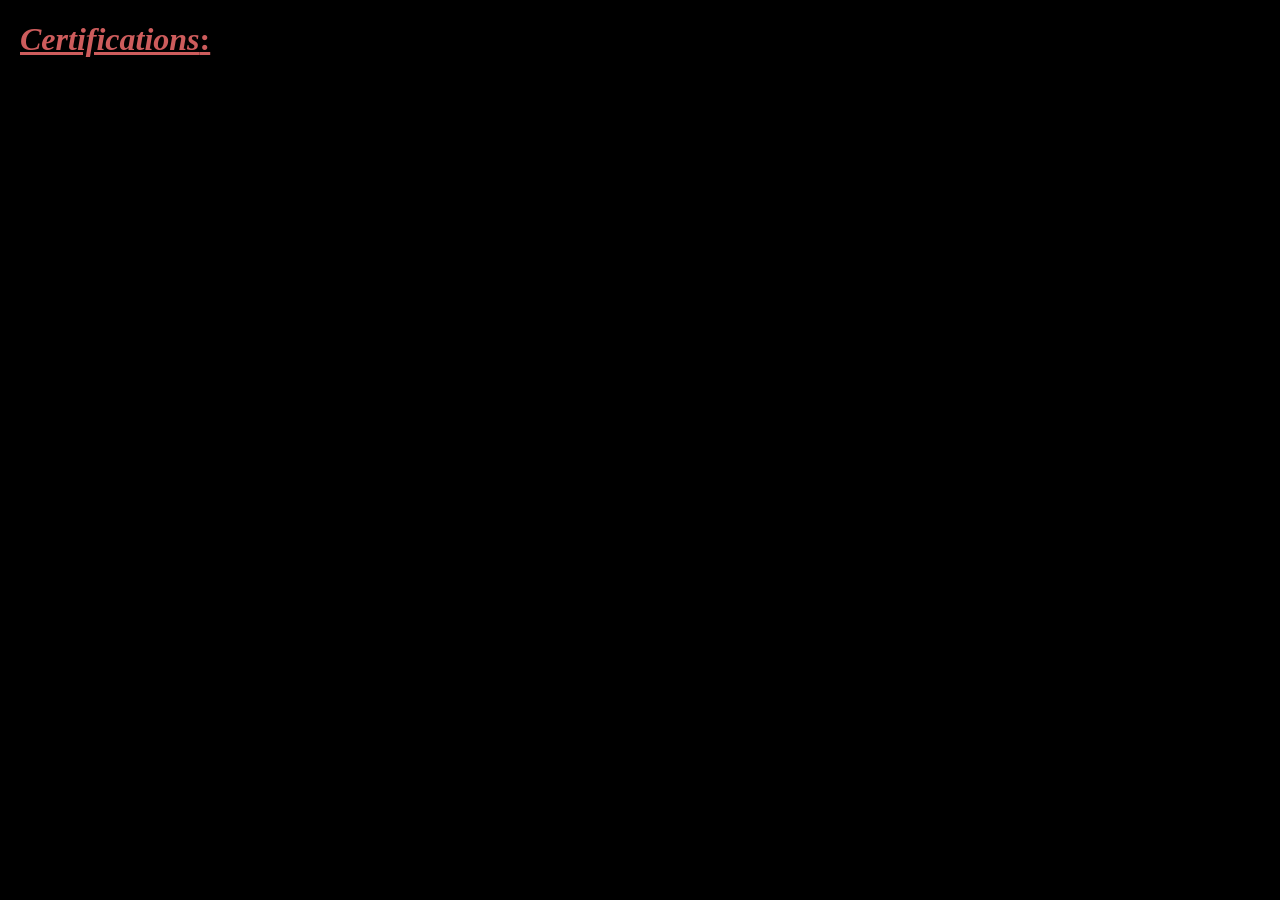
==== certifications.html @ 53ff0884 "Add certifications page and update styles; remove placeholder text and enhance link styling" ====
<!DOCTYPE html>
<html lang="en">
<head>
    <meta charset="UTF-8">
    <meta name="viewport" content="width=device-width, initial-scale=1.0">
    <title>Certifications</title>
    <link rel="stylesheet" href="certificationstyles.css">
</head>
<body>
    <h1 class="headlines"><em>Certifications</em>:</h1>
</body>
</html>
---- certificationstyles.css ----
body {
    background-color: black;
    color: indianred;
    margin: 20px;
}
.headlines {
    text-decoration: underline;
}
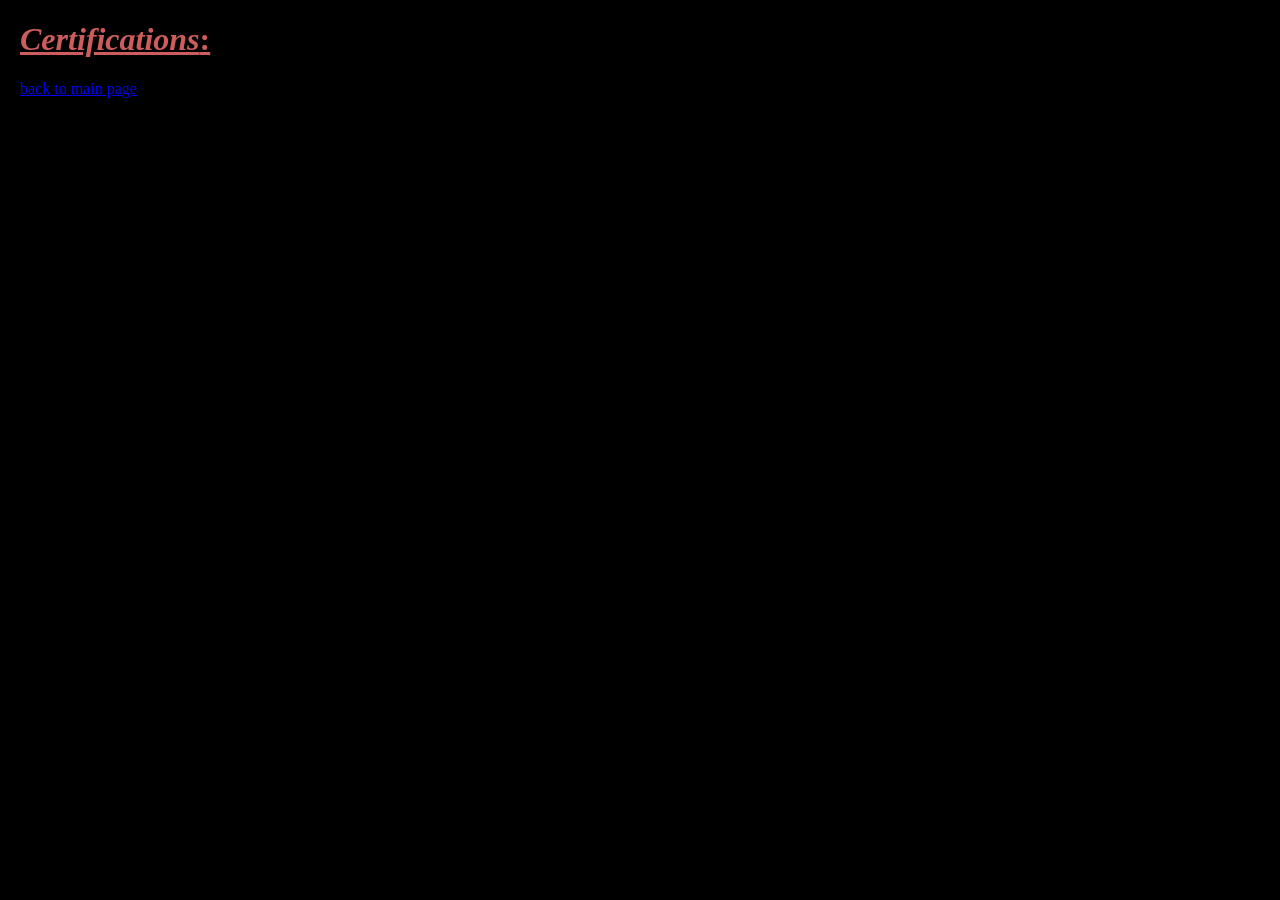
==== commit 2924d80d: "Add redirection link to main page in certifications section and update styles" ====
--- a/certifications.html
+++ b/certifications.html
@@ -8,5 +8,9 @@
 </head>
 <body>
     <h1 class="headlines"><em>Certifications</em>:</h1>
+    <div class="redirectiontomain">
+        <a href="index.html">back to main page </a>
+    </div>
+    
 </body>
 </html>
--- a/certificationstyles.css
+++ b/certificationstyles.css
@@ -5,4 +5,7 @@
 }
 .headlines {
     text-decoration: underline;
+}
+.redirectiontomain{
+    
 }
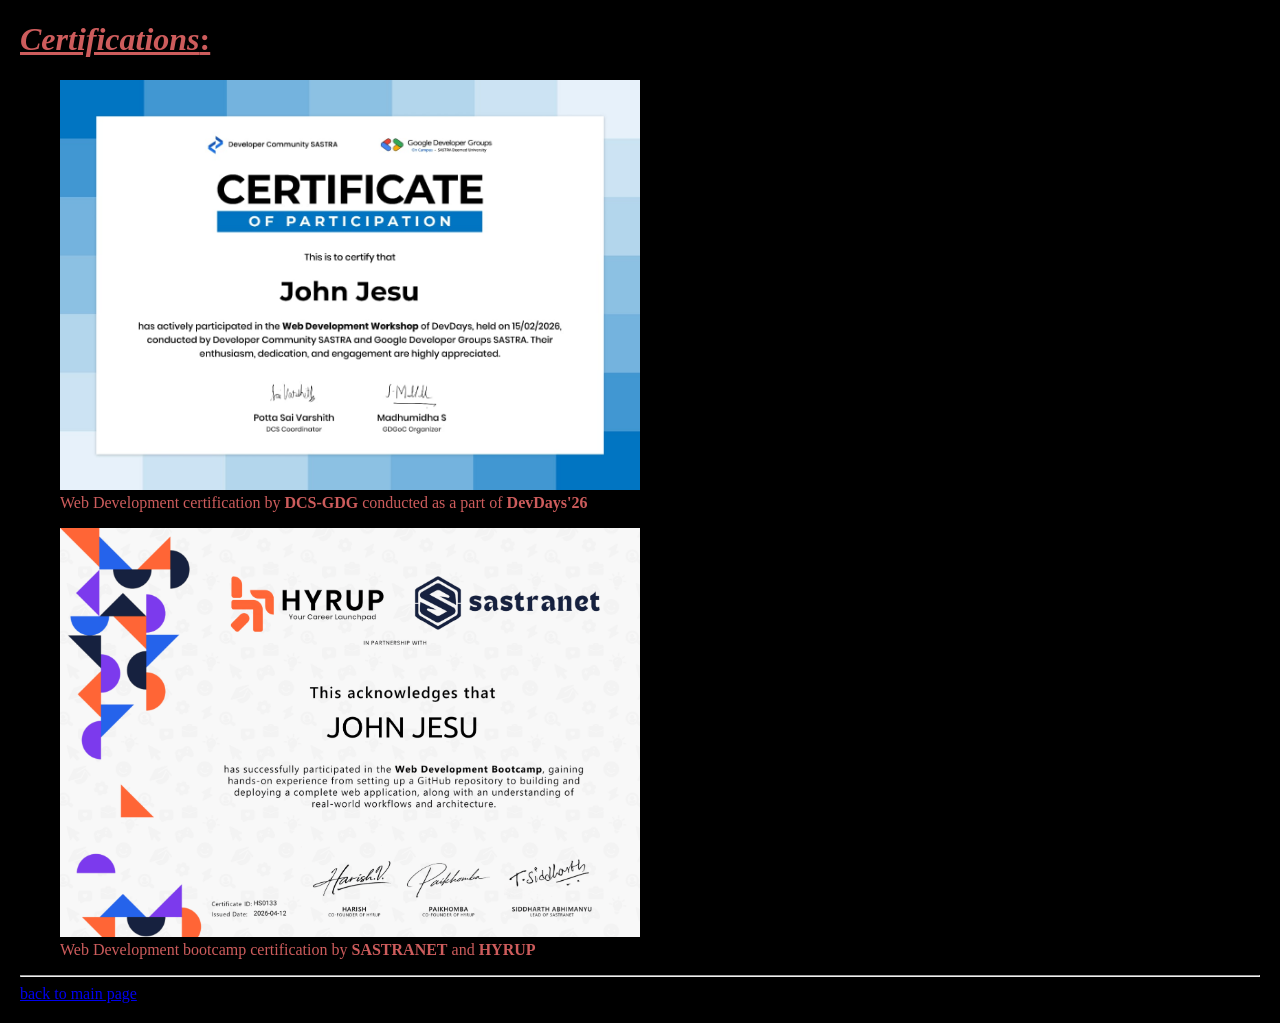
==== commit 3adfafe9: "Add sastranetwebdev.png image to the project" ====
--- a/certifications.html
+++ b/certifications.html
@@ -3,11 +3,29 @@
 <head>
     <meta charset="UTF-8">
     <meta name="viewport" content="width=device-width, initial-scale=1.0">
-    <title>Certifications</title>
+    <title>Certifications - detailed info</title>
     <link rel="stylesheet" href="certificationstyles.css">
 </head>
 <body>
     <h1 class="headlines"><em>Certifications</em>:</h1>
+    <main>
+        <section>
+            <figure>
+                <img src="pics/dcs-certificatificate.jpeg" alt="Web Dev certificate by DCS-GDG during devdays'26" height="40%" width="50%">
+                    <figcaption>
+                        Web Development certification by <strong>DCS-GDG</strong> conducted as a part of <strong >DevDays'26</strong>
+                    </figcaption>
+                    
+            </figure>
+            <figure>
+                <img src="pics/sastranetwebdev.png" alt="Web Dev certificate by SASTRANET and HYRUP" height="40%" width="50%">
+                    <figcaption>
+                        Web Development bootcamp certification by <strong>SASTRANET</strong> and <strong>HYRUP</strong>
+                    </figcaption>   
+            </figure>
+        </section>
+    </main>
+    <hr>
     <div class="redirectiontomain">
         <a href="index.html">back to main page </a>
     </div>
--- a/certificationstyles.css
+++ b/certificationstyles.css
@@ -6,6 +6,6 @@
 .headlines {
     text-decoration: underline;
 }
-.redirectiontomain{
-    
+.redirectiontomain a:visited,a:hover{
+    color: white;
 }
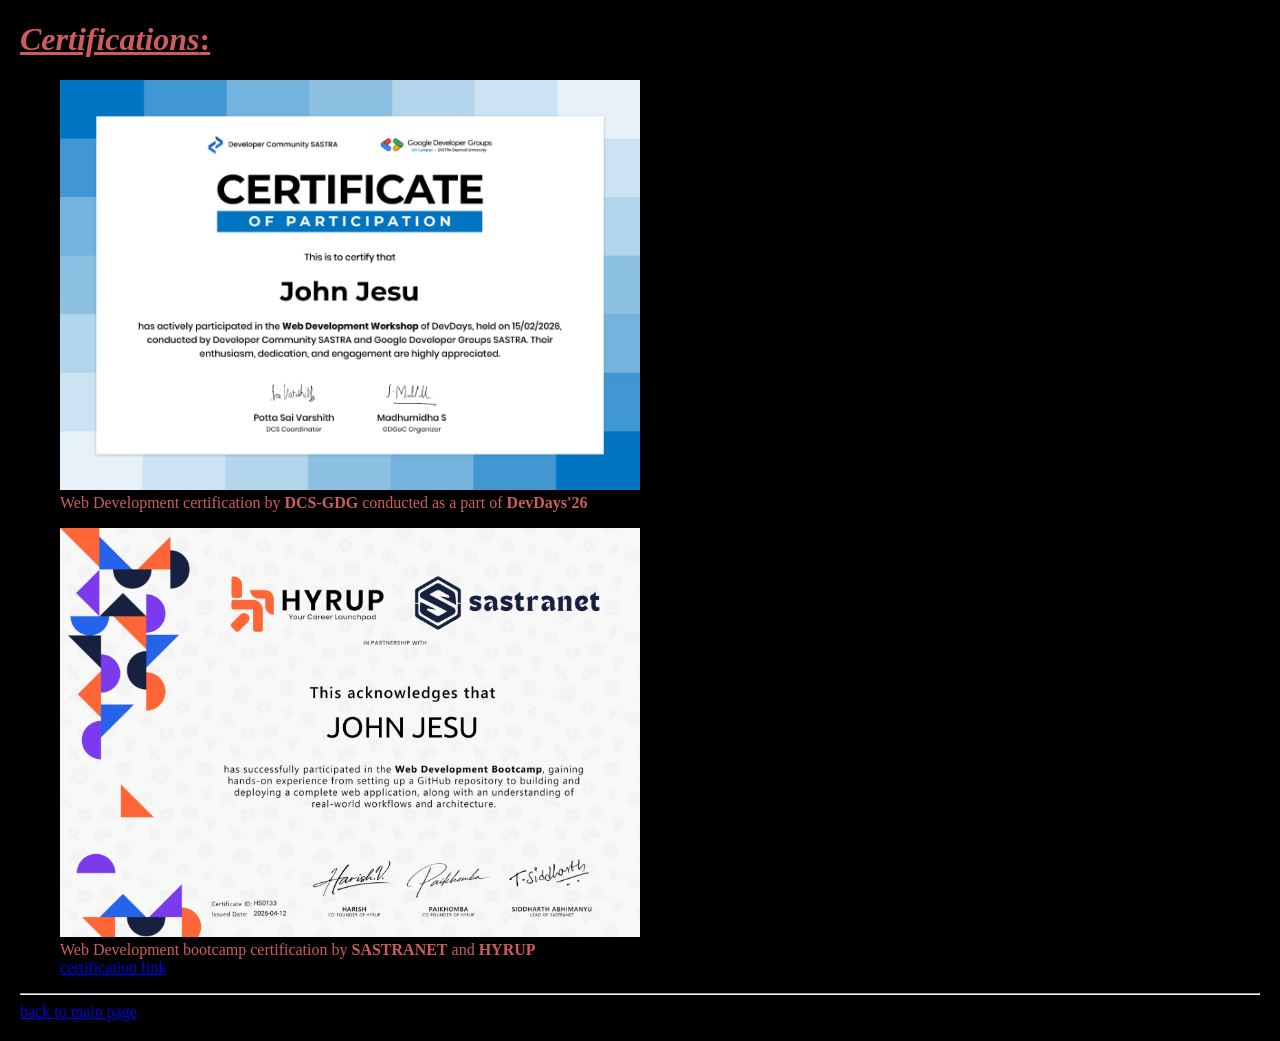
==== commit f9fa6118: "Add certification link for SASTRANET bootcamp in certifications page" ====
--- a/certifications.html
+++ b/certifications.html
@@ -18,10 +18,11 @@
                     
             </figure>
             <figure>
-                <img src="pics/sastranetwebdev.png" alt="Web Dev certificate by SASTRANET and HYRUP" height="40%" width="50%">
+                    <img src="pics/sastranetwebdev.png" alt="Web Dev certificate by SASTRANET and HYRUP" height="40%" width="50%">
                     <figcaption>
                         Web Development bootcamp certification by <strong>SASTRANET</strong> and <strong>HYRUP</strong>
                     </figcaption>   
+                    <a href="https://credsverse.com/credentials/8f247082-b181-42d7-b9b4-006140b37adc" target="_blank">certification link </a> 
             </figure>
         </section>
     </main>
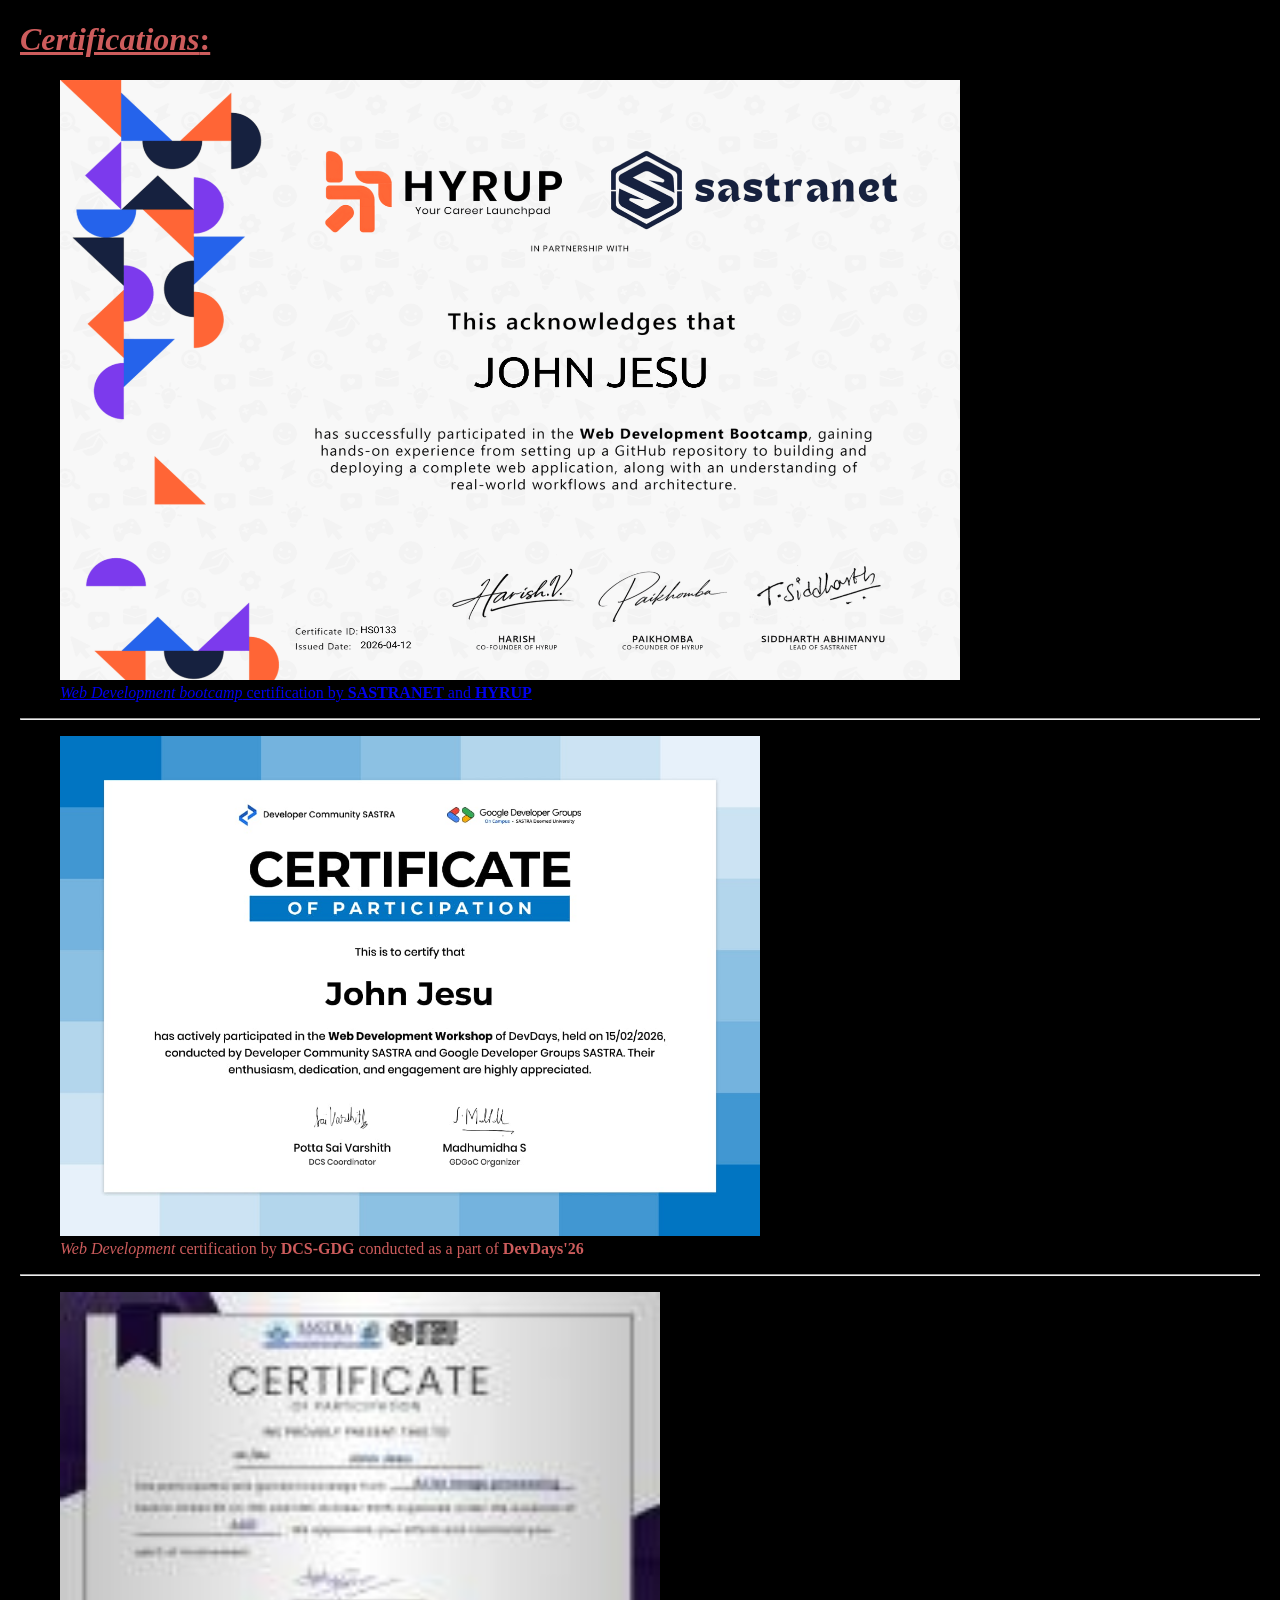
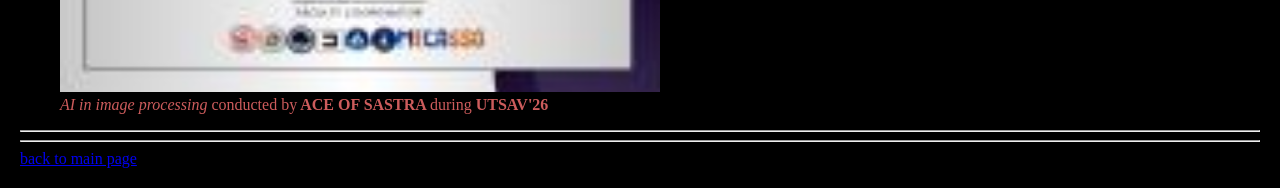
==== commit 318debc0: "Add new certification images and update captions in certifications page" ====
--- a/certifications.html
+++ b/certifications.html
@@ -9,21 +9,36 @@
 <body>
     <h1 class="headlines"><em>Certifications</em>:</h1>
     <main>
-        <section>
+        <!--<figure>
+                <img src="" alt="" height="" width="">
+                    <figcaption>
+                        <strong></strong><strong></strong>
+                    </figcaption>
+            </figure>
+            <hr>
+        -->
+        <section class="figures">
+            <figure class="sastranet-fig">
+                    <img src="pics/sastranetwebdev.png" alt="Web Dev certificate by SASTRANET and HYRUP" height="600px" width="900px">
+                    <figcaption>
+                        <a href="https://credsverse.com/credentials/8f247082-b181-42d7-b9b4-006140b37adc" target="_blank"> <em>Web Development bootcamp</em> certification by <strong>SASTRANET</strong> and <strong>HYRUP</strong></a> 
+                    </figcaption>   
+            </figure>
+            <hr>
             <figure>
-                <img src="pics/dcs-certificatificate.jpeg" alt="Web Dev certificate by DCS-GDG during devdays'26" height="40%" width="50%">
+                <img src="pics/dcs-certificatificate.jpeg" alt="Web Dev certificate by DCS-GDG during devdays'26" height="500px" width="700px">
                     <figcaption>
-                        Web Development certification by <strong>DCS-GDG</strong> conducted as a part of <strong >DevDays'26</strong>
+                        <em>Web Development</em> certification by <strong>DCS-GDG</strong> conducted as a part of <strong >DevDays'26</strong>
                     </figcaption>
-                    
             </figure>
+            <hr>
             <figure>
-                    <img src="pics/sastranetwebdev.png" alt="Web Dev certificate by SASTRANET and HYRUP" height="40%" width="50%">
-                    <figcaption>
-                        Web Development bootcamp certification by <strong>SASTRANET</strong> and <strong>HYRUP</strong>
-                    </figcaption>   
-                    <a href="https://credsverse.com/credentials/8f247082-b181-42d7-b9b4-006140b37adc" target="_blank">certification link </a> 
+                <img src="pics/ai-in-img-processing.jpg" alt="AI in image certificate" height="400px" width="600px">
+                    <figcaption><em>AI in image processing</em>
+                        conducted by<strong> ACE OF SASTRA </strong> during <strong>UTSAV'26</strong>
+                    </figcaption>
             </figure>
+            <hr>
         </section>
     </main>
     <hr>
--- a/certificationstyles.css
+++ b/certificationstyles.css
@@ -6,6 +6,13 @@
 .headlines {
     text-decoration: underline;
 }
+.sastranet-fig a:visited{
+    color: cadetblue;
+    text-decoration: none;
+}
+.sastranet-fig a:hover {
+    color: aquamarine;
+}
 .redirectiontomain a:visited,a:hover{
     color: white;
 }
